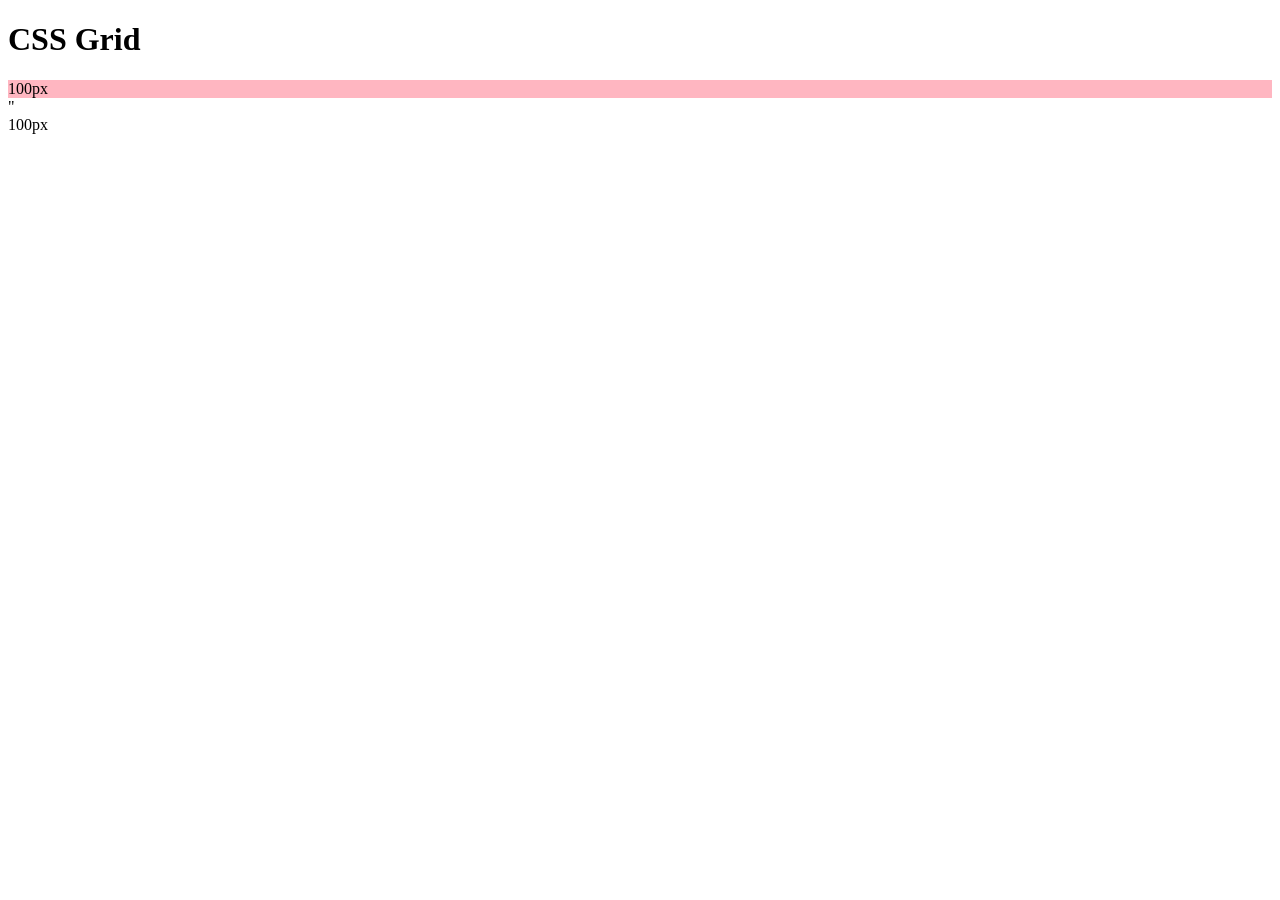
==== css_grid.html @ f193afc9 "Initial commit" ====
<!DOCTYPE html>
<html lang="en">
<head>
    <meta charset="UTF-8">
    <meta name="viewport" content="width=device-width, initial-scale=1.0">
    <title>CSS Grid</title>
</head>
<body>
    <h1>CSS Grid</h1>
    <div style="display: grid: grid-template-columns: 100px 100px;">
    <div style="background-color:
    lightpink;">100px</div>"
    <div style="background-color:"
    lightblue;">100px</div>

    </div>
    
</body>
</html>
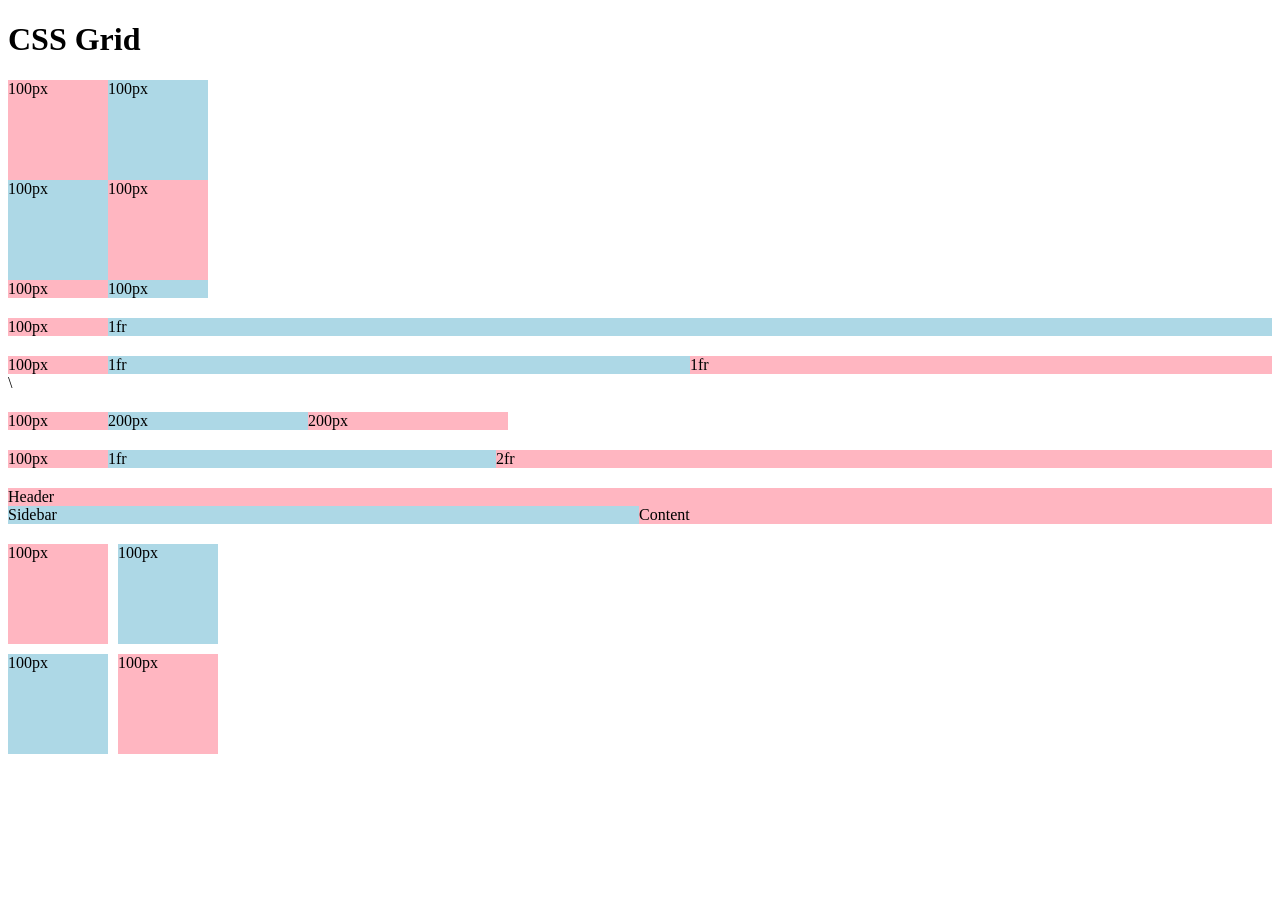
==== commit 6769c544: "Update dari PC" ====
--- a/css_grid.html
+++ b/css_grid.html
@@ -7,13 +7,54 @@
 </head>
 <body>
     <h1>CSS Grid</h1>
-    <div style="display: grid: grid-template-columns: 100px 100px;">
-    <div style="background-color:
-    lightpink;">100px</div>"
-    <div style="background-color:"
-    lightblue;">100px</div>
-
+    <div style="display: grid; grid-template-columns: 100px 100px; grid-template-rows: 100px 100px;">
+        <div style="background-color: lightpink;">100px</div>
+        <div style="background-color: lightblue;">100px</div>
+        <div style="background-color: lightblue;">100px</div>
+        <div style="background-color: lightpink;">100px</div>
+        <div style="background-color: lightpink;">100px</div>
+        <div style="background-color: lightblue;">100px</div> 
     </div>
-    
+    <div style="display: grid; grid-template-columns: 100px 1fr; margin-top: 20px;">
+        <div style="background-color: lightpink;">100px</div>
+        <div style="background-color: lightblue;">1fr</div>
+    </div>
+    <div style="display: grid; grid-template-columns: 100px repeat(2, 1fr); margin-top: 20px;">
+        <div style="background-color: lightpink;">100px</div>
+        <div style="background-color: lightblue;">1fr</div>
+        <div style="background-color: lightpink;">1fr</div>
+    </div>\
+    <div style="display: grid; grid-template-columns: 100px repeat(2, 200px); margin-top: 20px;">
+        <div style="background-color: lightpink;">100px</div>
+        <div style="background-color: lightblue;">200px</div>
+        <div style="background-color: lightpink;">200px</div>
+    </div>
+    <div style="display: grid; grid-template-columns: 100px 1fr 2fr; margin-top: 20px;">
+        <div style="background-color: lightpink;">100px</div>
+        <div style="background-color: lightblue;">1fr</div>
+        <div style="background-color: lightpink;">2fr</div>
+    </div>
+    <div 
+        style="margin-top: 20px;;display: grid; grid-template-areas: 
+        'header header header header' 
+        'sidebar sidebar content content' 
+        'sidebar sidebar content content'">
+        <div style="background-color: lightpink;
+        grid-area: header;">Header</div>
+        <div style="background-color: lightblue;
+        grid-area: sidebar;">Sidebar</div>
+        <div style="background-color: lightpink;
+        grid-area: content;">Content</div>
+    </div>
+    <div 
+        style="margin-top: 20px; display: grid; 
+        grid-template-columns: 100px 100px; 
+        grid-template-rows: 100px 100px;
+        column-gap: 10px; row-gap: 10px;">
+        <div style="background-color: lightpink;">100px</div>
+        <div style="background-color: lightblue;">100px</div>
+        <div style="background-color: lightblue;">100px</div>
+        <div style="background-color: lightpink;">100px</div>
+    </div>
 </body>
 </html>
